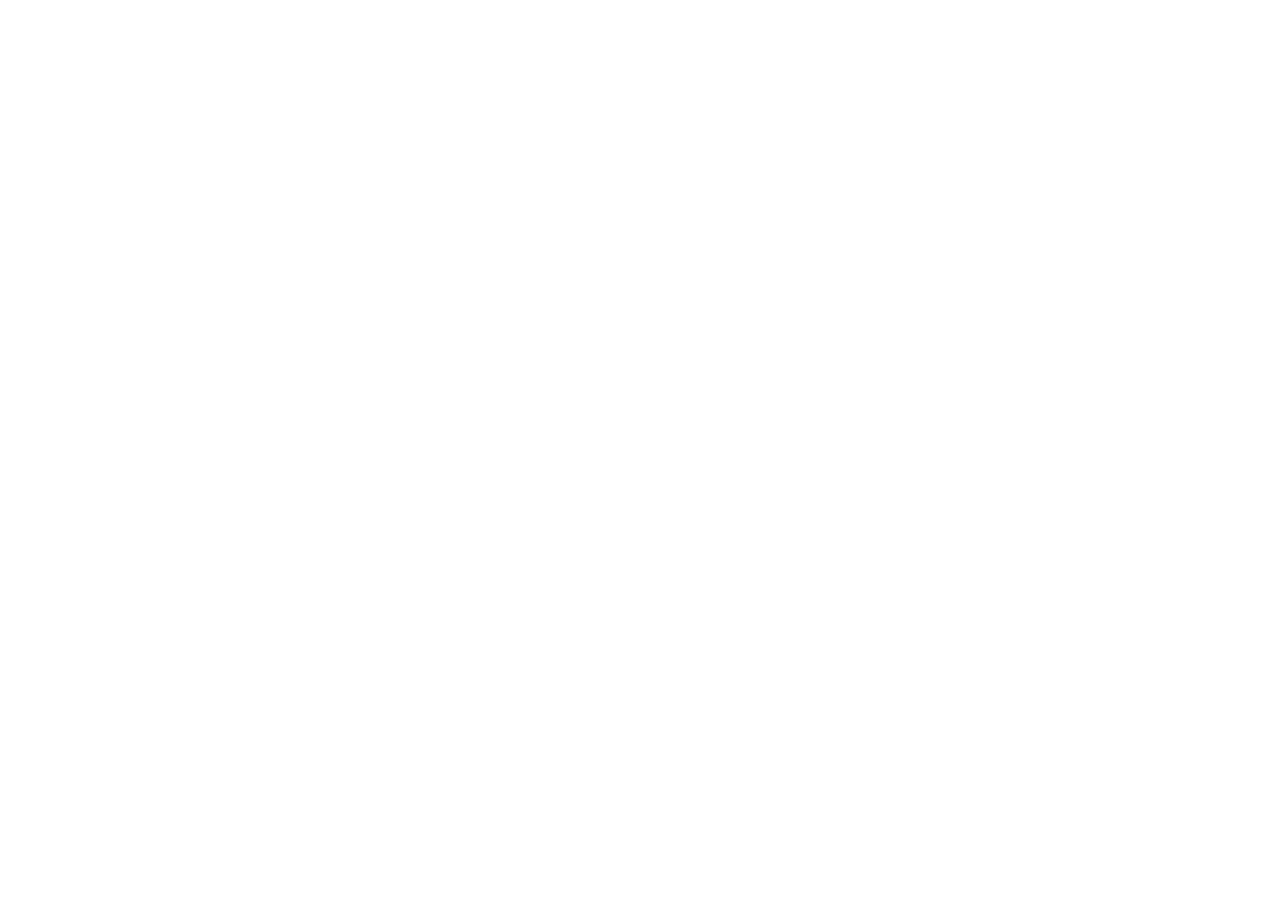
==== index3.html @ 3792e9b5 "ssss" ====
<!DOCTYPE html>
<html lang="en">
<head>
    <meta charset="UTF-8">
    <meta name="viewport" content="width=device-width, initial-scale=1.0">
    <title>Document</title>
</head>
<body>
    
</body>
</html>
<script src="main3.js"></script>
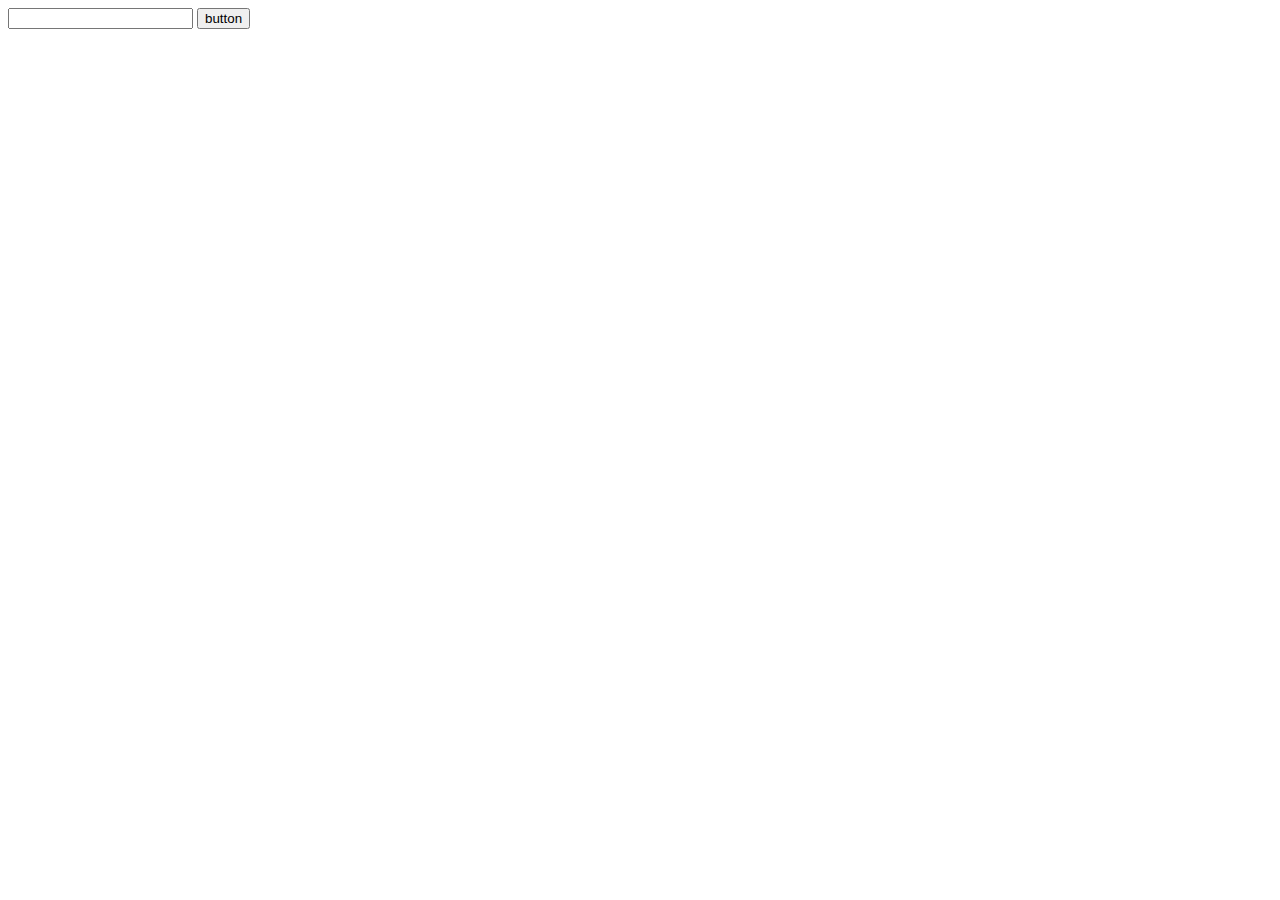
==== commit eb2cb0e2: "sup" ====
--- a/index3.html
+++ b/index3.html
@@ -6,6 +6,8 @@
     <title>Document</title>
 </head>
 <body>
+    <input type="email" name="" id="email">
+    <button id="btn1">button</button>
     
 </body>
 </html>
